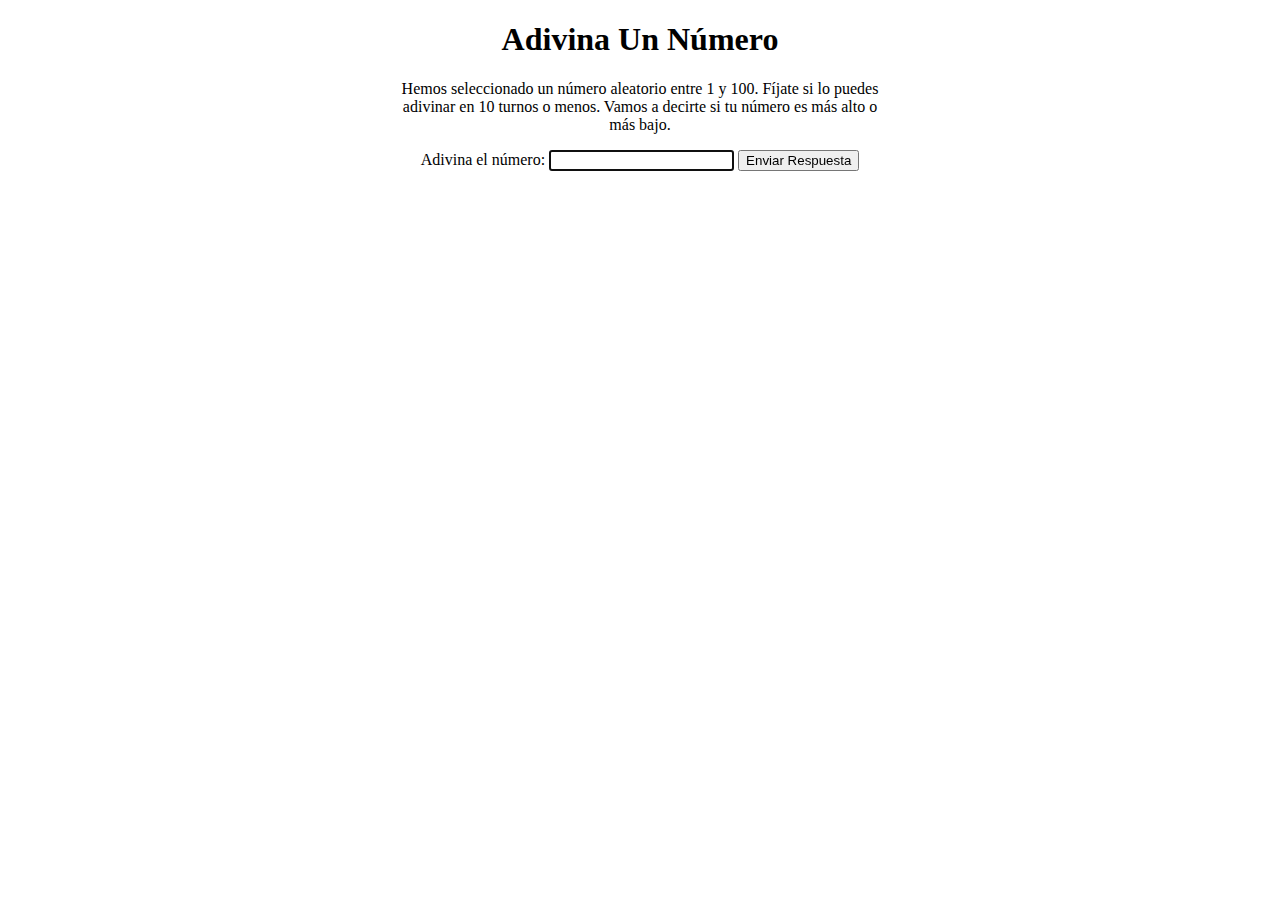
==== GameGuessNumber/index.html @ c5b43e62 "Merge pull request #1 from klich1984/gh-pages" ====
<!DOCTYPE html>
<html lang="es">
	<head>
		<meta charset="UTF-8" />
		<meta http-equiv="X-UA-Compatible" content="IE=edge" />
		<meta name="viewport" content="width=device-width, initial-scale=1.0" />
		<title>Adivina el numero</title>
		<link rel="stylesheet" href="./styles.css" />
	</head>
	<body>
		<section class="container">
			<h1>Adivina Un Número</h1>
			<p>
				Hemos seleccionado un número aleatorio entre 1 y 100. Fíjate si lo
				puedes adivinar en 10 turnos o menos. Vamos a decirte si tu número es
				más alto o más bajo.
			</p>
			<div class="form">
				<label for="capturedNumber">Adivina el número: </label>
				<input
					type="number"
					id="capturedNumber"
					class="capturedNumber"
					onkeydown="if (event.keyCode == 13)
						document.getElementById('btnSearch').click()"
				/>
				<input
					type="submit"
					onclick="getNumberInput()"
					value="Enviar Respuesta"
					class="submit-btn"
					id="btnSearch"
				/>
			</div>
			<div class="resultParas">
				<p class="attem-pts"></p>
				<p class="msj-inform"></p>
				<p class="msj-low-hi"></p>
			</div>
		</section>
		<script src="./main.js"></script>
	</body>
</html>
---- GameGuessNumber/styles.css ----
/* Disable the arrows of the inputs numbers */
input[type=number]::-webkit-inner-spin-button,
input[type=number]::-webkit-outer-spin-button {
    -webkit-appearance: none;
    margin: 0;
    }
input[type=number] { -moz-appearance:textfield; }



.container {
    width: 500px;
    height: auto;
    text-align: center;
    margin: auto;
}
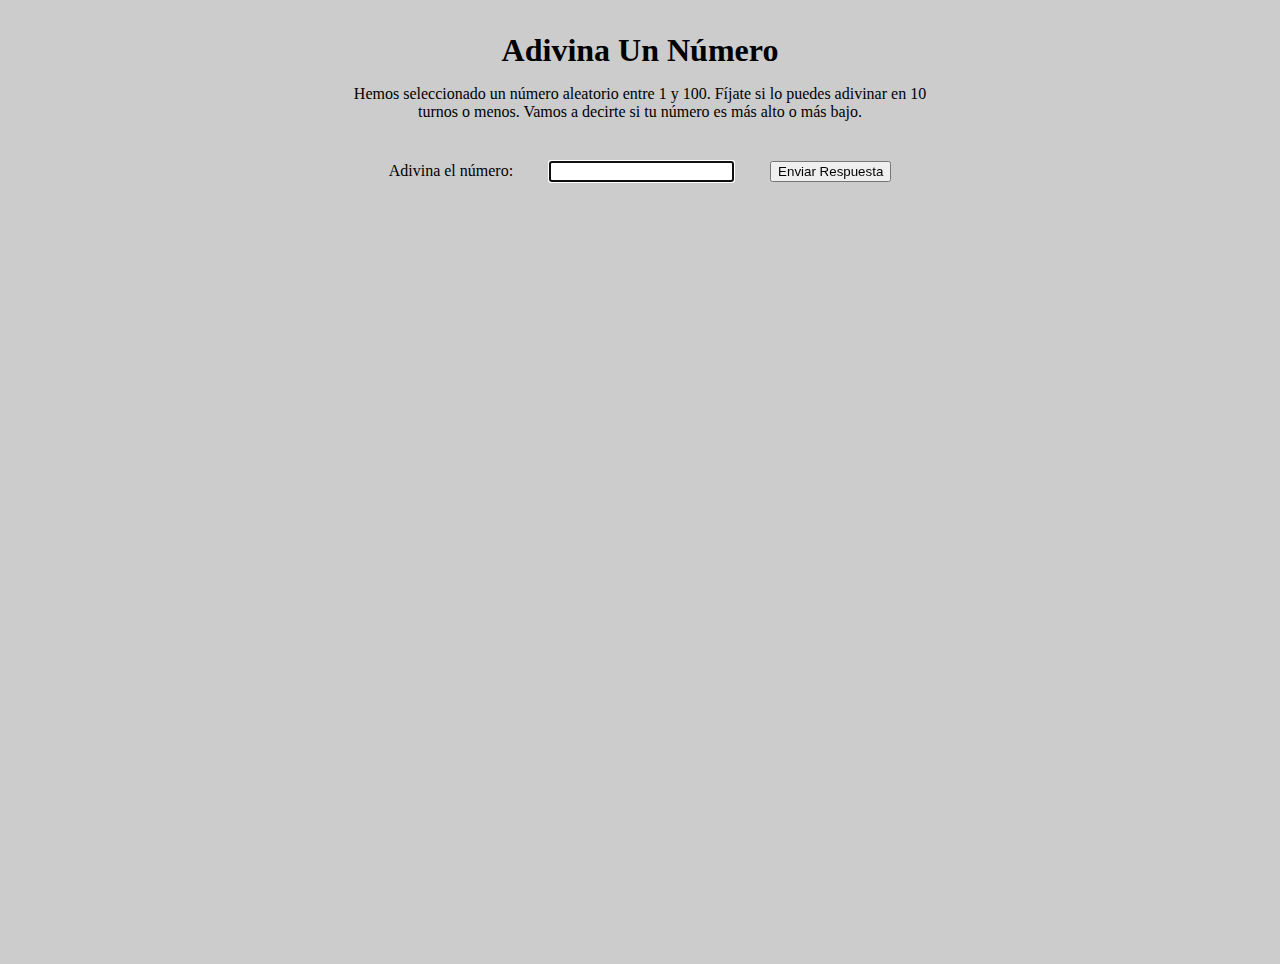
==== commit bec1b6a5: "add favicon and styles css" ====
--- a/GameGuessNumber/index.html
+++ b/GameGuessNumber/index.html
@@ -1,12 +1,16 @@
 <!DOCTYPE html>
 <html lang="es">
+
 	<head>
 		<meta charset="UTF-8" />
 		<meta http-equiv="X-UA-Compatible" content="IE=edge" />
 		<meta name="viewport" content="width=device-width, initial-scale=1.0" />
 		<title>Adivina el numero</title>
 		<link rel="stylesheet" href="./styles.css" />
+		<link rel="shorcut icon" href="./assets/LogoKLICH.ico" />
+		<meta name="theme-color" content="#F05454" />
 	</head>
+
 	<body>
 		<section class="container">
 			<h1>Adivina Un Número</h1>
@@ -17,20 +21,9 @@
 			</p>
 			<div class="form">
 				<label for="capturedNumber">Adivina el número: </label>
-				<input
-					type="number"
-					id="capturedNumber"
-					class="capturedNumber"
-					onkeydown="if (event.keyCode == 13)
-						document.getElementById('btnSearch').click()"
-				/>
-				<input
-					type="submit"
-					onclick="getNumberInput()"
-					value="Enviar Respuesta"
-					class="submit-btn"
-					id="btnSearch"
-				/>
+				<input type="number" id="capturedNumber" class="capturedNumber" onkeydown="if (event.keyCode == 13)
+						document.getElementById('btnSearch').click()" />
+				<input type="submit" onclick="getNumberInput()" value="Enviar Respuesta" class="submit-btn" id="btnSearch" />
 			</div>
 			<div class="resultParas">
 				<p class="attem-pts"></p>
@@ -40,4 +33,5 @@
 		</section>
 		<script src="./main.js"></script>
 	</body>
-</html>
+
+</html>--- a/GameGuessNumber/styles.css
+++ b/GameGuessNumber/styles.css
@@ -1,17 +1,71 @@
+/* ****** Reset ****** */
+html {
+	box-sizing: border-box;
+	font-family: var(--font);
+	font-size: 16px;
+	/* Trancistion with css */
+	scroll-behavior: smooth;
+}
+
+*,
+*::after,
+*::before {
+	box-sizing: inherit;
+}
+
+body {
+	margin: 2rem auto;
+	min-width: 360px;
+	max-width: 600px;
+	height: 100vh;
+	/* avoid scroll bar */
+	overflow-x: hidden;
+	background-color: #ccc;
+}
+
+h1 {
+	margin: 0;
+}
 
 /* Disable the arrows of the inputs numbers */
-input[type=number]::-webkit-inner-spin-button,
-input[type=number]::-webkit-outer-spin-button {
-    -webkit-appearance: none;
-    margin: 0;
-    }
-input[type=number] { -moz-appearance:textfield; }
-
+input[type='number']::-webkit-inner-spin-button,
+input[type='number']::-webkit-outer-spin-button {
+	-webkit-appearance: none;
+	margin: 0;
+}
+input[type='number'] {
+	-moz-appearance: textfield;
+}
 
 
 .container {
-    width: 500px;
-    height: auto;
-    text-align: center;
-    margin: auto;
+	width: 100%;
+	height: auto;
+	text-align: center;
+	margin: auto;
 }
+
+.form,
+.resultParas {
+	padding: 1rem;
+}
+
+.resultParas {
+	padding-top: 0;
+}
+
+.form label {
+	margin: 1rem;
+}
+
+.form input {
+	margin: 0.5rem 1rem;
+}
+
+.resultParas p:nth-child(2) {
+	margin: 1rem 4rem;
+}
+
+.resultParas p:nth-child(1) {
+	margin-top: 0;
+}